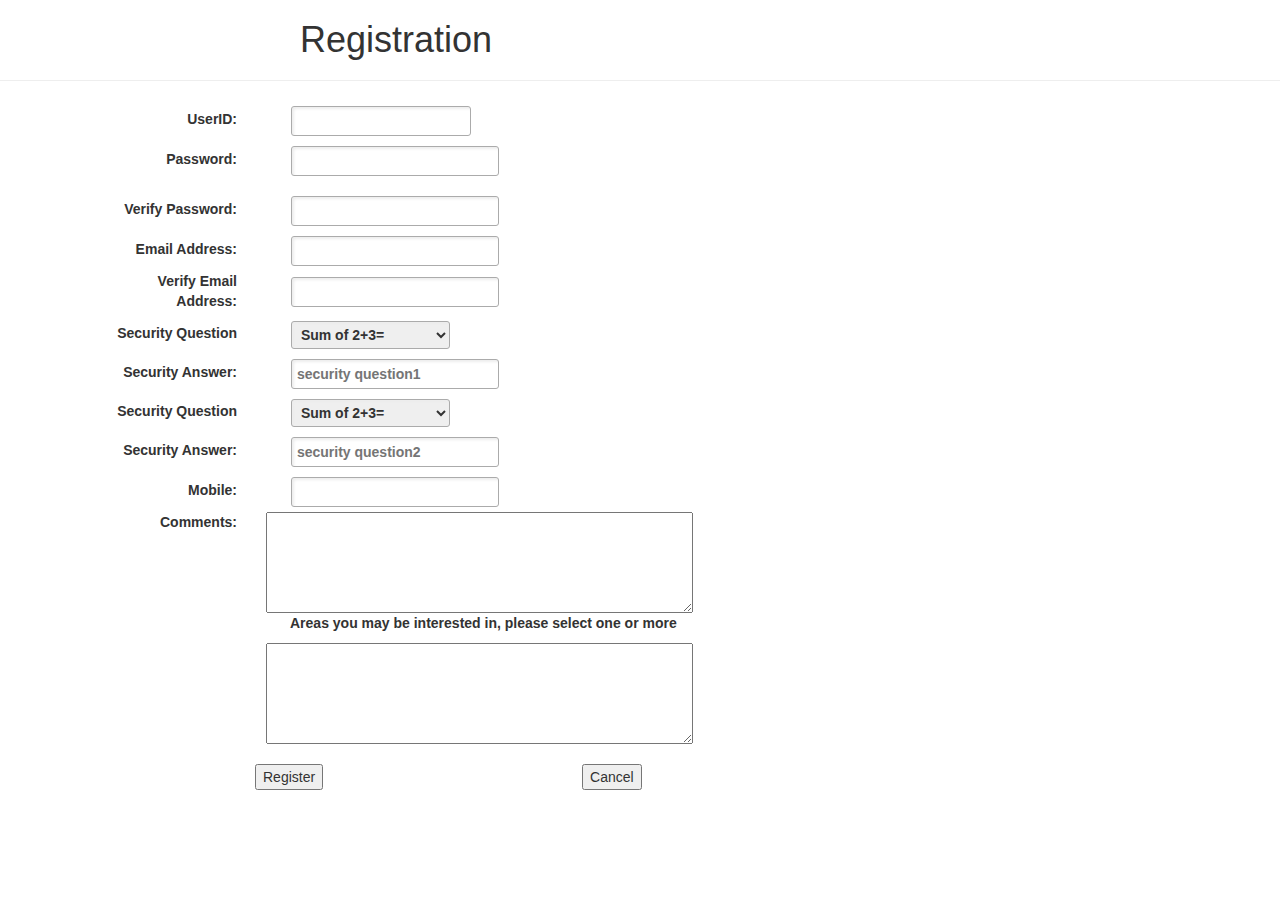
==== index.html @ c33e0d90 "finish register password verification and local storage save" ====
<!DOCTYPE <html>
	<head>
		<meta charset="utf-8">
		<title>Register</title>
		<link rel="stylesheet" href="style.css">
		<link rel="stylesheet" href="css/bootstrap.min.css">
	</head>
	<body>
		<h1 id="title">Registration</h1>
		<hr>
		<form id="form_id" method="post" name="login">
		  <div class="register">
		     <div>
		        <label class="text">UserID:</label>
			 	<input class="item" id="userid" type="text" name="username" value="" style="width: 180px">
			 </div>
			 <div>
				 <label class="text">Password:</label>
				 <input class="item" id="password" type="password" name="password" value="" onkeyup="passwordStrength(this.value)">
			 </div>
			     <p class="len" id="notice1"></p>

			  <div id="pswd_info">
				<h4>Password Strength:</h4>
				<ul>
				    <li id="capital" class="cancel">1 upper-case letter</li>
				    <li id="letter" class="cancel">1 lower-case letter</li>
				    <li id="number" class="cancel">1 number</li>
				    <li id="Character" class="cancel">Use only these English characters: A-z, 0-9, @, -, _, and.</li>
				    <li id="same" class="cancel">your password cannot be same as your ID</li>
				</ul>
			</div>
			<div>
				<span class="progress" id="passwordstrength"> </span>
				<progress id="progressbar" style="width:20%" value=“0” max="5"></progress>
				
			</div>

			 <div>
				 <label class="text">Verify Password:</label>
				 <input class="item" type="password" name="password" value=""><br />
			 </div>
			 <div>
				 <label class="text">Email Address:</label>
				 <input class="item" id="email" type="email" name="emailaddress" required /><br />
			 </div>
			 <div>
				 <label class="text">Verify Email Address:</label>
				 <input class="item" type="email" name="emailaddress" pattern="[a-z0-9._%+-]+@[a-z0-9.-]+\.[a-z]{2,3}"><br />
			 </div>
			 <div>
			 	<label class="text">Security Question</label> 
				 <select class="item">
					<option value="q1">Sum of 2+3=</option>
					<option value="q2">Sum of 100＋200＝</option>
					<option value="q3">23*100＝</option>
					<option value="q4">Capital of India?</option>
					<option value="q4">Capital of USA?</option>
				 </select>
			 </div>

			 <div>
				 <label class="text">Security Answer:</label>
				 <input class="item" id="security1" type="text" name="sanswer" value="" placeholder="security question1">
			</div>
			  
			 <div>
			 	 <label class="text">Security Question</label> 
				 <select class="item">
					<option value="q1">Sum of 2+3=</option>
					<option value="q2">Sum of 100＋200＝</option>
					<option value="q3">23*100＝</option>
					<option value="q4">Capital of India?</option>
					<option value="q4">Capital of USA?</option>
				 </select>
			 </div>

			 <div>
				 <label class="text">Security Answer:</label>
				 <input class="item" id="security2" type="text" name="sanswer" value="" placeholder="security question2">
			 </div>

			 <div>
				 <label class="text">Mobile:</label>
				 <input class="item" id="tel" type="tel" name="tel" value="" required />
			 </div>

			 <div class="row">
		         <div class="col-sm-2">
			         <label class="text">Comments:</label>
		         </div>
		         <div class="col-sm-10">
		         <textarea rows="4" cols="50" id="comment"
		         name="comment"  style="overflow: scroll;margin-left: 48px"></textarea>
		     	 </div>
	         </div>
	         <p class="tes">Areas you may be interested in, please select one or more</p>
	         <div class="row">
		         <div class="col-sm-2">
			     </div>
		         <div class="col-sm-10">
			         <textarea rows="4" cols="50" name="comment"  style="overflow: scroll; margin-left: 48px"></textarea>
		     	 </div>
	         </div>
	     </form>
	     	<div >
		         <button name="Register" value="OK" type="button" id="button" onclick="save_settings()">Register</button>
	             <button name="Cancel" value="OK" type="button" id="button" onclick="resetForm(this.form);">Cancel</button>
          	</div>
        <script src="http://code.jquery.com/jquery-1.7.min.js"></script>
		<script src="main.js"></script>
	</body>
</html>
---- style.css ----
#title {
    position:relative;
    left:300px;
}
.text{
	vertical-align: middle;
	text-align: right;
	margin-left: 100px;
	width:137px;
}
.item {
	margin-left:50px;
	padding: 4px 5px;
    border: #ABABAB 1px solid;
    box-shadow: 2px 2px 3px #EDEDED inset;
    font-size: 14px;
    font-weight: bold;
    border-radius: 3px;
    margin-top: 5px;
    margin-bottom: 5px;
}
#notice1 {
    margin-left: 180px
}
ul, li {
    margin:0;
    padding:0;
    list-style-type:none;
}
.tes {
    margin-left: 290px;
    font-weight: bolder;
}

textarea {
    overflow: scroll;
    margin-left: 48px;
}
#pswd_info {
    position:absolute;
    left:500px;
    top: 17px;
    width:250px;
    padding:15px;
    background:#fefefe;
    font-size:.875em;
    border-radius:5px;
    box-shadow:0 1px 3px #ccc;
    border:1px solid #ddd;
}

#pswd_info::before {
    content: "\25C0";
    position:absolute;
    left:-12px;
    top:35%;
    font-size:14px;
    line-height:14px;
    color:#ddd;
    text-shadow:none;
    display:block;
}

#pswd_info {
    display:none;
}

#progressbar {
    display:none;
}
#passwordstrength {
    margin-left: 120px;
}

.cancel {
    background:url(./images/cancel.png) no-repeat 0 50%;
    padding-left:22px;
    line-height:24px;
    color:#ec3f41;
}

.accept {
    background:url(./images/accept.png) no-repeat 0 50%;
    padding-left:22px;
    line-height:24px;
    color:#3a7d34;
}



#button {
    margin-top: 20px;
    margin-left: 255px;
}
#button:active {
    margin-top: 20px;
    margin-left: 255px;
}
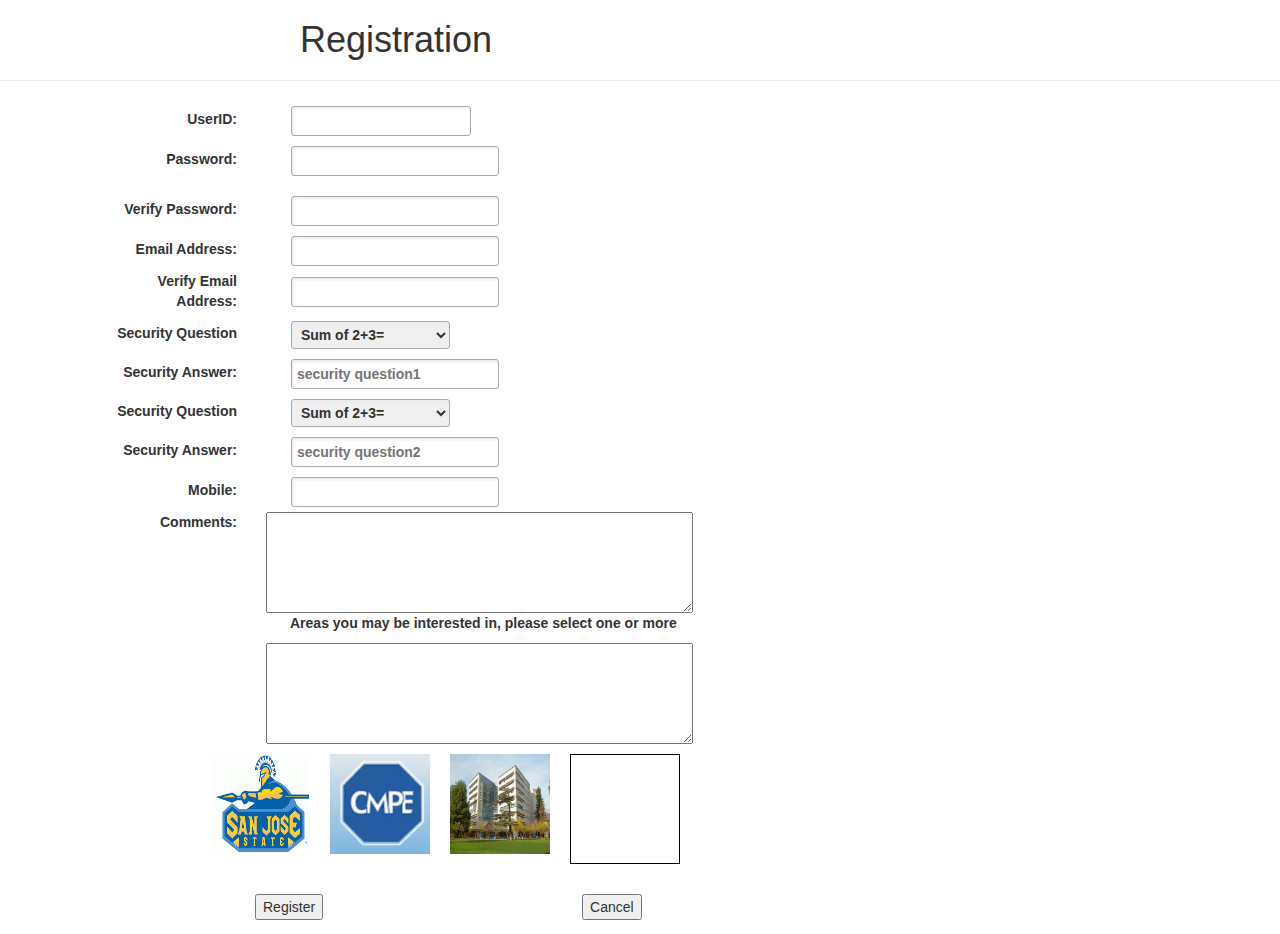
==== commit 2e6953a4: "add drag and drop" ====
--- a/index.html
+++ b/index.html
@@ -103,7 +103,21 @@
 		     	 </div>
 	         </div>
 	     </form>
-	     	<div >
+	     <div id="dra">
+		     <div id="div1" ondrop="drop(event)">
+					 <img src="./images/image1.png" draggable="true" ondragstart="drag(event)" id="drag1" width="100" height="100">
+			</div>
+			<div id="div1" ondrop="drop(event)" >
+					 <img src="./images/image2.jpg" draggable="true" ondragstart="drag(event)" id="drag2" width="100" height="100">
+			</div>
+			<div id="div1" ondrop="drop(event)">
+					 <img src="./images/image3.jpg" draggable="true" ondragstart="drag(event)" id="drag3" width="100" height="100">
+			</div>
+
+			<div id="div2" ondrop="drop(event)" ondragover="allowDrop(event)"></div>
+		</div>
+
+	     	<div style="clear:both">
 		         <button name="Register" value="OK" type="button" id="button" onclick="save_settings()">Register</button>
 	             <button name="Cancel" value="OK" type="button" id="button" onclick="resetForm(this.form);">Cancel</button>
           	</div>
--- a/style.css
+++ b/style.css
@@ -95,4 +95,23 @@
 #button:active {
     margin-top: 20px;
     margin-left: 255px;
+}
+/*
+Drop and drag model
+*/
+#dra {
+    margin-left:200px;
+}
+#div1 {
+    float: left;
+    width: 100px;
+    height: 100px;
+    margin: 10px;
+}
+#div2 {
+    float: left;
+    width: 110px;
+    height: 110px;
+    margin: 10px;
+    border: 1px solid black;
 }